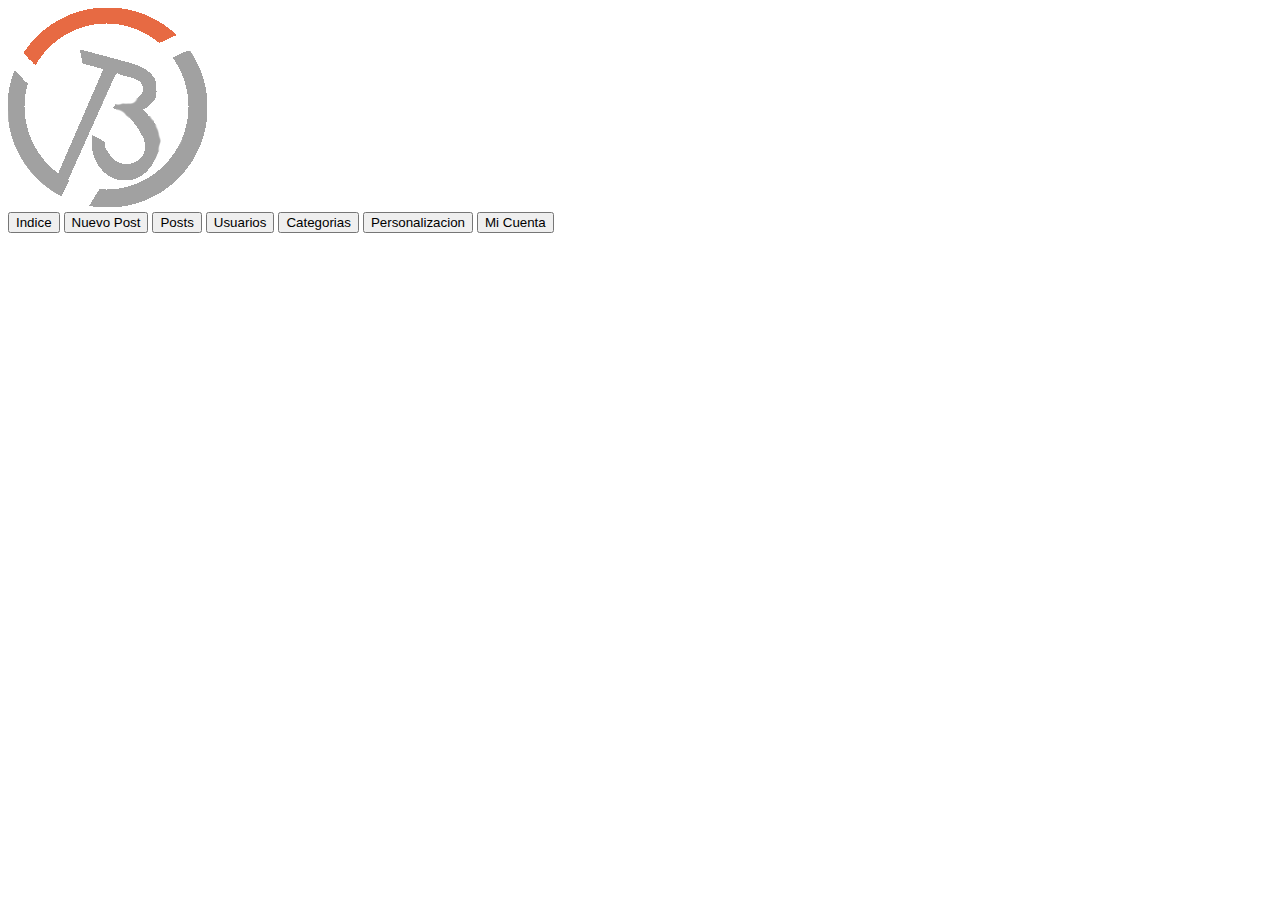
==== paneladmin/panelAdmin.html @ bc90732b "cambios" ====
<!DOCTYPE html>
<html lang="es">
	<head>
		<meta charset="utf-8">
		<title>OpenBlog</title>
		<meta name="viewport" content="width=device-width, initial-scale=1.0">

		<!-- Le styles -->
		<link href="../recursos/css/bootstrap.css" rel="stylesheet">
		<link href="../recursos/css/bootstrap-responsive.css" rel="stylesheet">
		<link href="../recursos/css/fuentes.css" rel="stylesheet">
		<link href="../recursos/css/estilos.css" rel="stylesheet">

		<!-- Favicon -->
		<link rel="shortcut icon" href="../recursos/ico/favicon.ico">
	</head>
	<body>
				<!-- Primer ejemplo -->
				<!-- Contenedor general -->
				<div class="container">
						<!-- contenedor del menu lateral -->
						<div class="cajaMenu">
								<!-- logo -->
								<div class="cajaLogo"><img src="../Recursos/betaLogo01.png" class="logo"/></div>
								<!-- Botones con estilos aun por definir etc -->
								<!--
										Les asigno una clase para darle estilos más adelante,
										y un id para referenciarlos a la hora de clicarlos.
										Mirar : ../recursos/js/funciones.js
								-->
								<button class="btn admin" id="indice"><i class="icon-home"></i> Indice</button>
								<button class="btn admin" id="nEntrada"><i class="icon-edit"></i> Nuevo Post</button>
								<button class="btn admin" id="aEntradas"><i class="icon-list-alt"></i> Posts</button>
								<button class="btn admin" id="aUsuarios"><i class="icon-user"></i> Usuarios</button>
								<button class="btn admin" id="aCategorias"><i class="icon-tags"></i> Categorias</button>
								<button class="btn admin" id="personalizar"><i class="icon-eye-open"></i> Personalizacion</button>
								<button class="btn admin" id="aCuenta" type="button"><i class="icon-briefcase"></i> Mi Cuenta</button>               
						</div>
						<!-- Caja lateral donde se cargarán los php -->
						<div class="cajaLoader">
						
						</div> 
		</div>
		<script src="../Recursos/js/jquery.js"></script>
		<script src="../Recursos/js/funciones.js"></script>
		<script type="../Recursos/js/bootstrap.js"></script>
	</body>
</html>
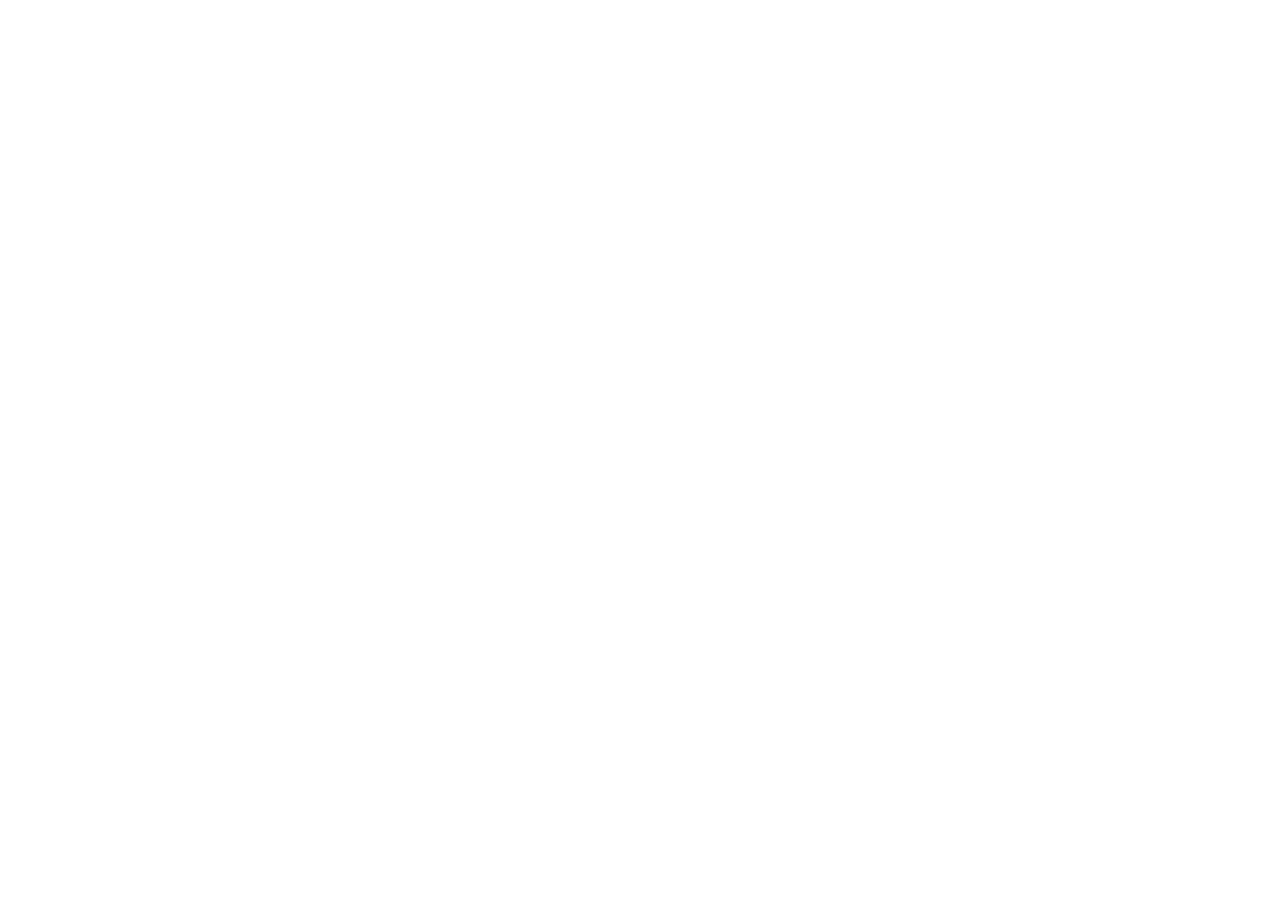
==== commit 6eb1c9da: "Arregladas algunas cosas del panel admin para que funcione con la nueva distribucion de OpenBlog" ====
--- a/paneladmin/panelAdmin.html
+++ b/paneladmin/panelAdmin.html
@@ -1,48 +1,24 @@
 <!DOCTYPE html>
 <html lang="es">
-	<head>
-		<meta charset="utf-8">
-		<title>OpenBlog</title>
-		<meta name="viewport" content="width=device-width, initial-scale=1.0">
+  <head>
+	<meta charset="utf-8">
+	<title>OpenBlog</title>
+	<meta name="viewport" content="width=device-width, initial-scale=1.0">
 
-		<!-- Le styles -->
-		<link href="../recursos/css/bootstrap.css" rel="stylesheet">
-		<link href="../recursos/css/bootstrap-responsive.css" rel="stylesheet">
-		<link href="../recursos/css/fuentes.css" rel="stylesheet">
-		<link href="../recursos/css/estilos.css" rel="stylesheet">
+	<!-- Le styles -->
+	<link href="../recursos/css/bootstrap.css" rel="stylesheet">
+	<link href="../recursos/css/bootstrap-responsive.css" rel="stylesheet">
+	<link href="../recursos/css/fuentes.css" rel="stylesheet">
+	<link href="../recursos/css/estilos.css" rel="stylesheet">
 
-		<!-- Favicon -->
-		<link rel="shortcut icon" href="../recursos/ico/favicon.ico">
-	</head>
-	<body>
-				<!-- Primer ejemplo -->
-				<!-- Contenedor general -->
-				<div class="container">
-						<!-- contenedor del menu lateral -->
-						<div class="cajaMenu">
-								<!-- logo -->
-								<div class="cajaLogo"><img src="../Recursos/betaLogo01.png" class="logo"/></div>
-								<!-- Botones con estilos aun por definir etc -->
-								<!--
-										Les asigno una clase para darle estilos más adelante,
-										y un id para referenciarlos a la hora de clicarlos.
-										Mirar : ../recursos/js/funciones.js
-								-->
-								<button class="btn admin" id="indice"><i class="icon-home"></i> Indice</button>
-								<button class="btn admin" id="nEntrada"><i class="icon-edit"></i> Nuevo Post</button>
-								<button class="btn admin" id="aEntradas"><i class="icon-list-alt"></i> Posts</button>
-								<button class="btn admin" id="aUsuarios"><i class="icon-user"></i> Usuarios</button>
-								<button class="btn admin" id="aCategorias"><i class="icon-tags"></i> Categorias</button>
-								<button class="btn admin" id="personalizar"><i class="icon-eye-open"></i> Personalizacion</button>
-								<button class="btn admin" id="aCuenta" type="button"><i class="icon-briefcase"></i> Mi Cuenta</button>               
-						</div>
-						<!-- Caja lateral donde se cargarán los php -->
-						<div class="cajaLoader">
-						
-						</div> 
-		</div>
-		<script src="../Recursos/js/jquery.js"></script>
-		<script src="../Recursos/js/funciones.js"></script>
-		<script type="../Recursos/js/bootstrap.js"></script>
-	</body>
+	<!-- Favicon -->
+	<link rel="shortcut icon" href="../recursos/ico/favicon.ico">
+  </head>
+  <body>
+	<!-- Primer ejemplo -->
+	<!-- Contenedor general -->
+
+	<script src="../Recursos/js/jquery.js"></script>
+	<script src="../Recursos/js/funciones.js"></script>
+  </body>
 </html>